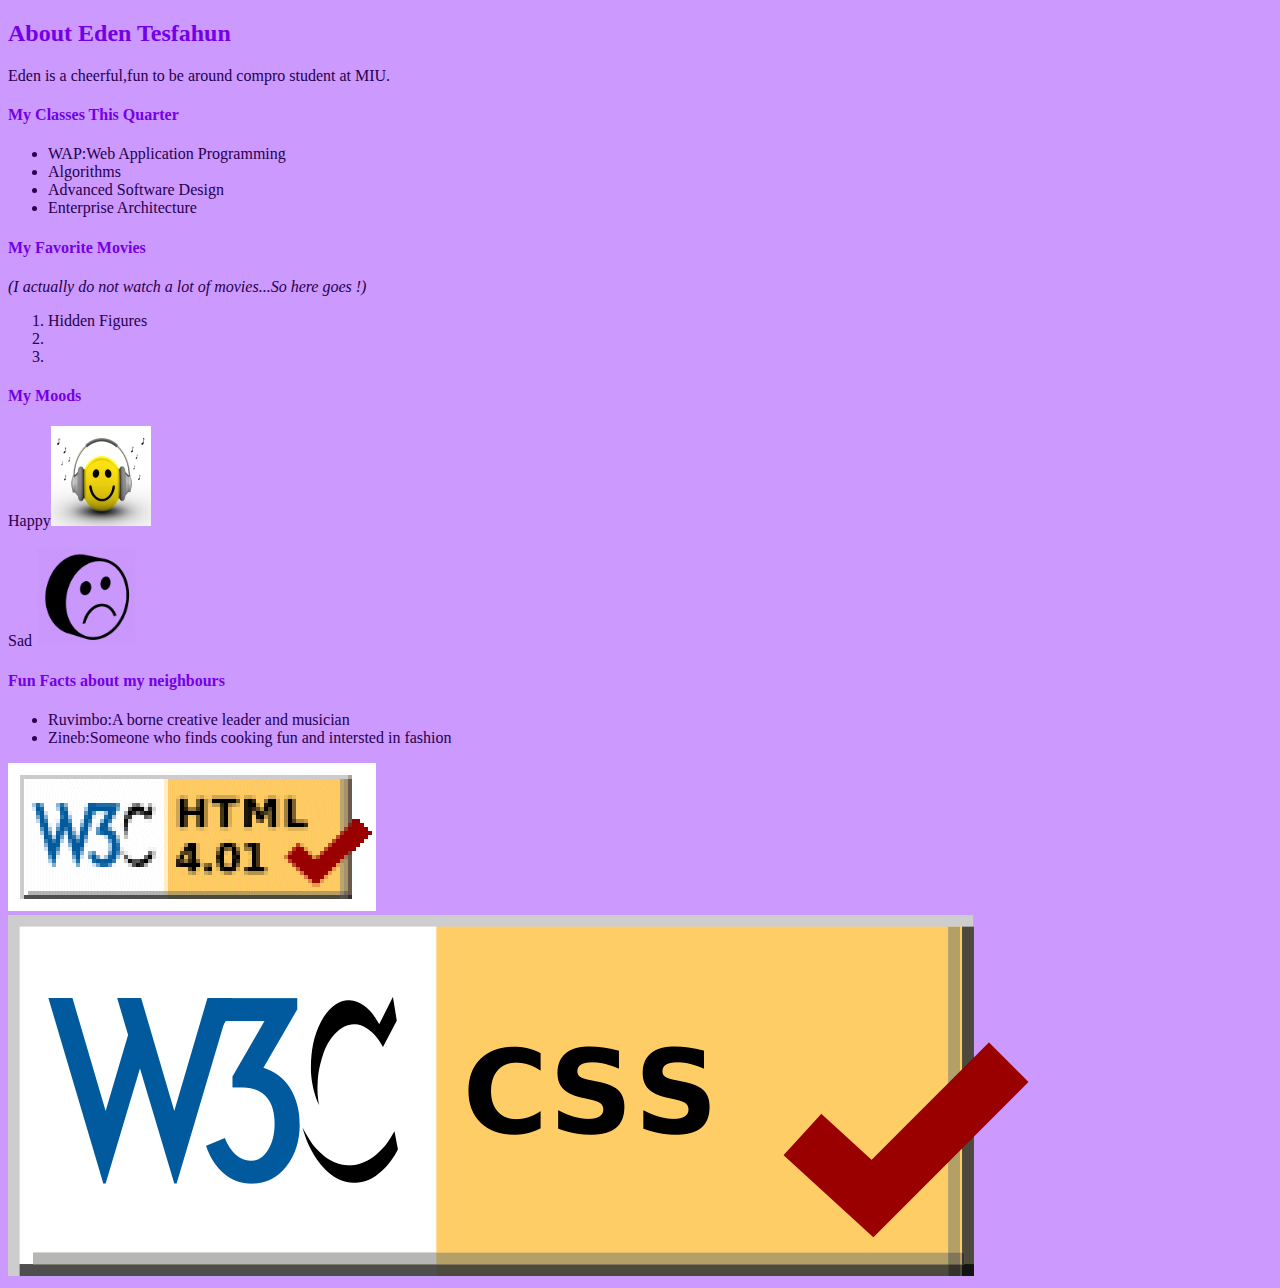
==== aboutme.html @ f033436f "aboutme_page_added" ====
<!DOCTYPE html>
<html lang="en-US">
<head>
	<title>about me</title>
	<meta charset="UTF-8">
	<link href="style/styleme.css" type="text/css" rel="stylesheet"/>

</head>
<body>
 <div>
 	<h2> About Eden Tesfahun</h2>
 	<p> Eden is a cheerful,fun to be around compro student at MIU.</p>
 </div>
 <div>
 	<h4>My Classes This Quarter</h4>
 	<ul>
 	 <li>WAP:Web Application Programming</li>	
 	 <li>Algorithms</li>
 	 <li>Advanced Software Design</li>
 	 <li>Enterprise Architecture</li>
 	</ul>
 	<h4>My Favorite Movies</h4>

 	<p id="id1">(I actually do not watch a lot of movies...So here goes !)</p>
 	<ol>
 	 <li>Hidden Figures</li>	
 	 <li></li>
 	 <li></li>
 	</ol>
 	<h4>My Moods</h4>
 	<p>Happy<img src="./images/happymood.jpg"  width="100"  height="100" alt="happy mood"></p>
 	<p>Sad <img src="./images/sadmood.png"  width="100"  height="100" alt="sad mood"></p>
    <h4>Fun Facts about my neighbours</h4>
    <ul>
      <li>Ruvimbo:A borne creative leader and musician </li>
      <li>Zineb:Someone who finds cooking fun and intersted in fashion</li>	
    </ul>
 </div>

 <a href="https://validator.w3.org/check/referer">
 <img src=./images/HTML-checker.png alt="HTML validator" />
 </a>

 <a href="https://validator.w3.org/check/referer">
 <img src=./images/css_checker.png alt="HTML validator" />
 </a>


</body>
</html>
---- style/styleme.css ----
body{
color: #26004d;
background-color: #cc99ff;
}

h1,h2,h3,h4,h5{
 color:#7300e6;
 

}

#id1{
font-style: italic;	
}
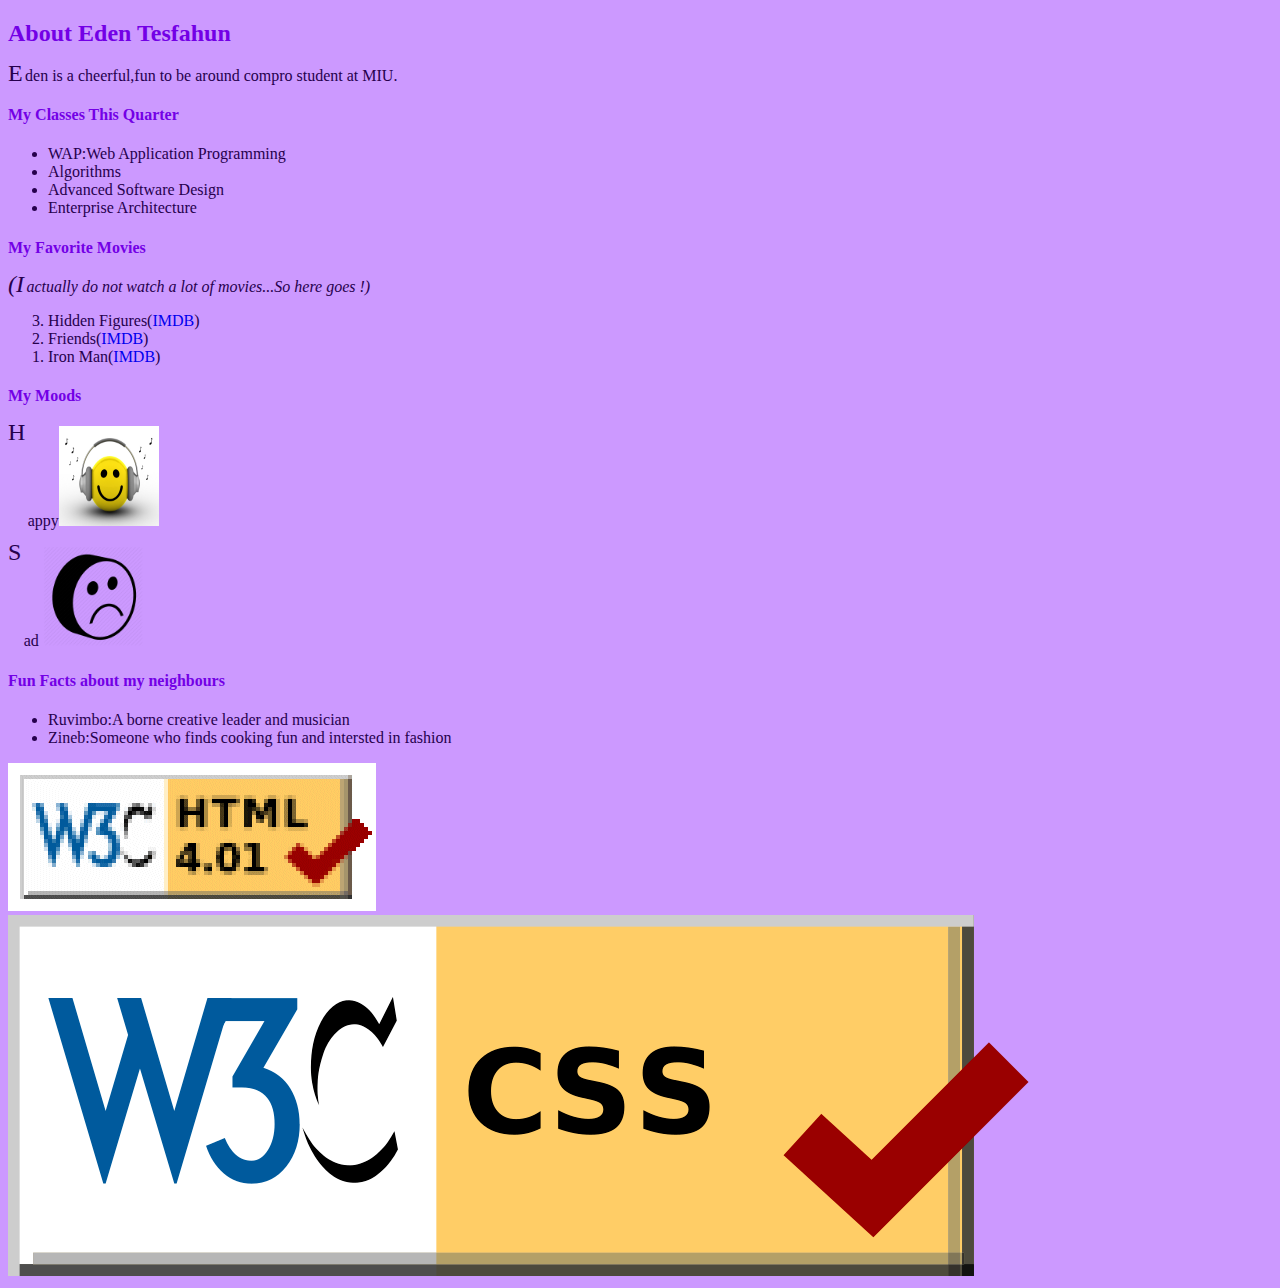
==== commit 8f3ad050: "lab3added" ====
--- a/aboutme.html
+++ b/aboutme.html
@@ -9,7 +9,7 @@
 <body>
  <div>
  	<h2> About Eden Tesfahun</h2>
- 	<p> Eden is a cheerful,fun to be around compro student at MIU.</p>
+ 	<p class="dropcap"> Eden is a cheerful,fun to be around compro student at MIU.</p>
  </div>
  <div>
  	<h4>My Classes This Quarter</h4>
@@ -22,10 +22,10 @@
  	<h4>My Favorite Movies</h4>
 
  	<p id="id1">(I actually do not watch a lot of movies...So here goes !)</p>
- 	<ol>
- 	 <li>Hidden Figures</li>	
- 	 <li></li>
- 	 <li></li>
+ 	<ol reversed>
+ 	 <li>Hidden Figures(<a href=https://www.imdb.com/title/tt4846340/?ref_=nv_sr_srsg_0 >IMDB</a>)</li>	
+ 	 <li>Friends(<a href=https://www.imdb.com/title/tt0108778/?ref_=fn_al_tt_1>IMDB</a>)</li>
+ 	 <li>Iron Man(<a href=https://www.imdb.com/title/tt0371746/?ref_=fn_al_tt_1>IMDB</a>)</li>
  	</ol>
  	<h4>My Moods</h4>
  	<p>Happy<img src="./images/happymood.jpg"  width="100"  height="100" alt="happy mood"></p>
@@ -38,11 +38,11 @@
  </div>
 
  <a href="https://validator.w3.org/check/referer">
- <img src=./images/HTML-checker.png alt="HTML validator" />
+ <img class="" src=./images/HTML-checker.png alt="HTML validator" />
  </a>
 
- <a href="https://validator.w3.org/check/referer">
- <img src=./images/css_checker.png alt="HTML validator" />
+ <a href="http://jigsaw.w3.org/css-validator/check/referer">
+ <img class="" src=./images/css_checker.png alt="HTML validator" />
  </a>
 
 
--- a/style/styleme.css
+++ b/style/styleme.css
@@ -5,10 +5,27 @@
 
 h1,h2,h3,h4,h5{
  color:#7300e6;
- 
+
 
 }
 
 #id1{
 font-style: italic;	
-}+}
+
+a
+{
+text-decoration: none;
+}
+
+a:hover
+{
+text-decoration:underline;
+}
+ p::first-letter {
+        float: left;
+        font-size: 1.5em;
+        margin: 0 .1em 0 0;
+        line-height: 0.5;
+      }
+
